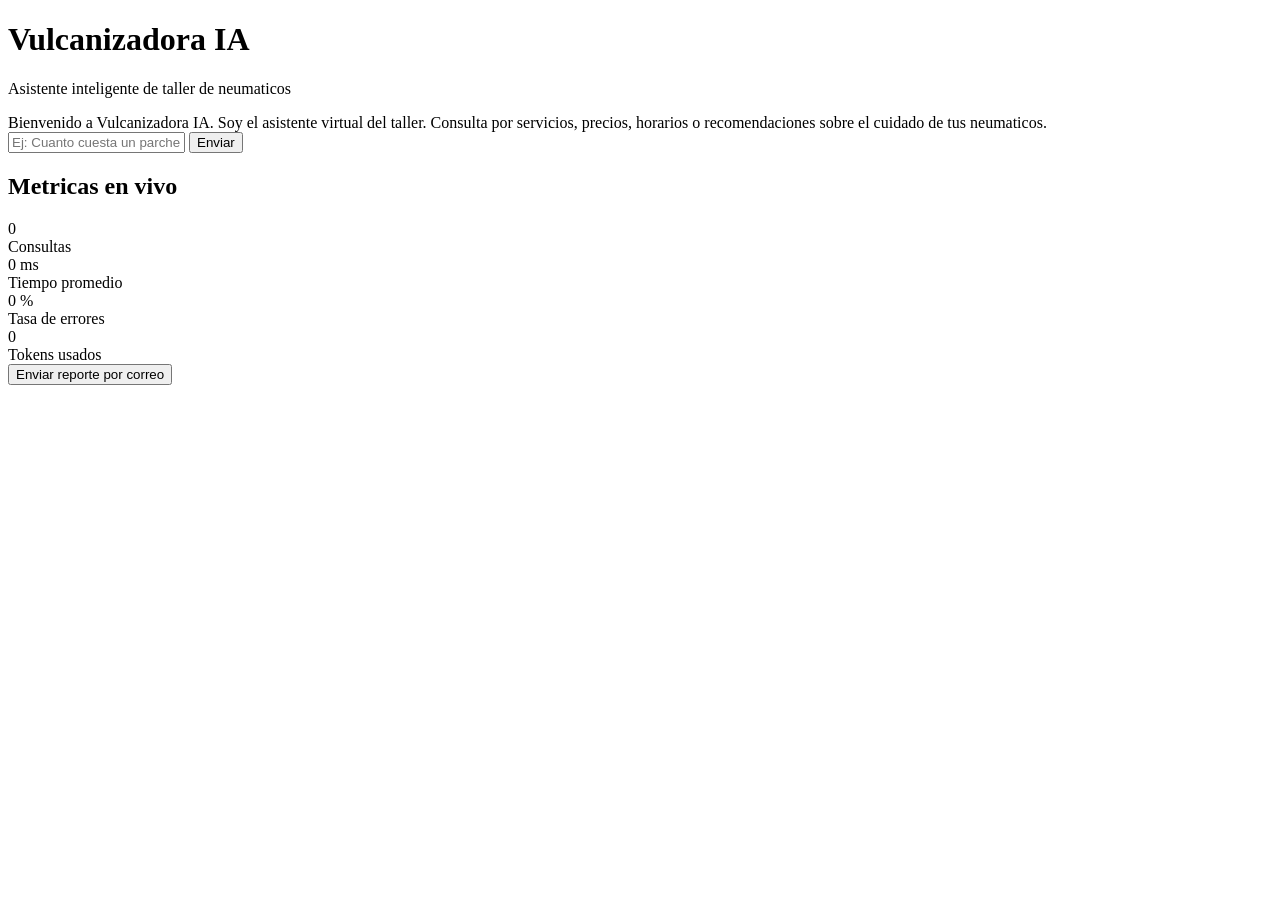
==== templates/index.html @ b13b1f85 "Implementar interfaz web Flask con chat, metricas y envio de reportes" ====
<!DOCTYPE html>
<html lang="es">
<head>
    <meta charset="UTF-8">
    <meta name="viewport" content="width=device-width, initial-scale=1.0">
    <title>Vulcanizadora IA</title>
    <link rel="stylesheet" href="{{ url_for('static', filename='style.css') }}">
</head>
<body>
    <div class="app">
        <header class="app-header">
            <div class="header-content">
                <h1 class="app-title">Vulcanizadora IA</h1>
                <p class="app-subtitle">Asistente inteligente de taller de neumaticos</p>
            </div>
        </header>

        <main class="main-layout">
            <section class="chat-section">
                <div class="chat-messages" id="chatMessages">
                    <div class="message agent">
                        <div class="message-bubble">
                            Bienvenido a Vulcanizadora IA. Soy el asistente virtual del taller.
                            Consulta por servicios, precios, horarios o recomendaciones sobre
                            el cuidado de tus neumaticos.
                        </div>
                    </div>
                </div>

                <div class="chat-input-area">
                    <input
                        type="text"
                        id="mensajeInput"
                        class="chat-input"
                        placeholder="Ej: Cuanto cuesta un parche interno..."
                        autocomplete="off"
                    />
                    <button id="enviarBtn" class="btn btn-primary">Enviar</button>
                </div>
            </section>

            <aside class="metrics-section">
                <h2 class="metrics-title">Metricas en vivo</h2>

                <div class="metrics-grid">
                    <div class="metric-card">
                        <div class="metric-value" id="totalConsultas">0</div>
                        <div class="metric-label">Consultas</div>
                    </div>
                    <div class="metric-card">
                        <div class="metric-value" id="tiempoPromedio">0 ms</div>
                        <div class="metric-label">Tiempo promedio</div>
                    </div>
                    <div class="metric-card">
                        <div class="metric-value" id="tasaErrores">0 %</div>
                        <div class="metric-label">Tasa de errores</div>
                    </div>
                    <div class="metric-card">
                        <div class="metric-value" id="totalTokens">0</div>
                        <div class="metric-label">Tokens usados</div>
                    </div>
                </div>

                <button id="enviarReporteBtn" class="btn btn-secondary">
                    Enviar reporte por correo
                </button>

                <div id="reporteMensaje" class="reporte-mensaje"></div>
            </aside>
        </main>
    </div>

    <script>
        const chatMessages = document.getElementById('chatMessages');
        const mensajeInput = document.getElementById('mensajeInput');
        const enviarBtn = document.getElementById('enviarBtn');
        const enviarReporteBtn = document.getElementById('enviarReporteBtn');
        const reporteMensaje = document.getElementById('reporteMensaje');

        function agregarMensaje(texto, tipo) {
            const div = document.createElement('div');
            div.className = 'message ' + tipo;
            const bubble = document.createElement('div');
            bubble.className = 'message-bubble';
            bubble.textContent = texto;
            div.appendChild(bubble);
            chatMessages.appendChild(div);
            chatMessages.scrollTop = chatMessages.scrollHeight;
        }

        function actualizarMetricas() {
            fetch('/metricas')
                .then(function(r) { return r.json(); })
                .then(function(data) {
                    document.getElementById('totalConsultas').textContent =
                        data.total_peticiones || 0;
                    document.getElementById('tiempoPromedio').textContent =
                        (data.tiempo_promedio_ms || 0) + ' ms';
                    document.getElementById('tasaErrores').textContent =
                        (data.tasa_errores_pct || 0) + ' %';
                    document.getElementById('totalTokens').textContent =
                        data.total_tokens || 0;
                })
                .catch(function(err) {
                    console.error('Error al obtener metricas:', err);
                });
        }

        function enviarMensaje() {
            var mensaje = mensajeInput.value.trim();
            if (!mensaje) return;

            mensajeInput.value = '';
            agregarMensaje(mensaje, 'user');
            enviarBtn.disabled = true;
            enviarBtn.textContent = 'Enviando...';

            fetch('/chat', {
                method: 'POST',
                headers: { 'Content-Type': 'application/json' },
                body: JSON.stringify({ mensaje: mensaje })
            })
                .then(function(r) { return r.json(); })
                .then(function(data) {
                    agregarMensaje(data.respuesta, 'agent');
                    actualizarMetricas();
                })
                .catch(function(err) {
                    agregarMensaje(
                        '[ERROR] No se pudo conectar con el servidor.',
                        'agent'
                    );
                    console.error('Error en /chat:', err);
                })
                .finally(function() {
                    enviarBtn.disabled = false;
                    enviarBtn.textContent = 'Enviar';
                });
        }

        enviarBtn.addEventListener('click', enviarMensaje);
        mensajeInput.addEventListener('keypress', function(e) {
            if (e.key === 'Enter') enviarMensaje();
        });

        enviarReporteBtn.addEventListener('click', function() {
            enviarReporteBtn.disabled = true;
            enviarReporteBtn.textContent = 'Enviando...';
            reporteMensaje.textContent = '';
            reporteMensaje.className = 'reporte-mensaje';

            fetch('/enviar-reporte', {
                method: 'POST',
                headers: { 'Content-Type': 'application/json' }
            })
                .then(function(r) { return r.json(); })
                .then(function(data) {
                    reporteMensaje.textContent = data.mensaje;
                    reporteMensaje.className = 'reporte-mensaje ' +
                        (data.exito ? 'exito' : 'error');
                })
                .catch(function(err) {
                    reporteMensaje.textContent = 'Error de conexion al enviar reporte.';
                    reporteMensaje.className = 'reporte-mensaje error';
                    console.error('Error en /enviar-reporte:', err);
                })
                .finally(function() {
                    enviarReporteBtn.disabled = false;
                    enviarReporteBtn.textContent = 'Enviar reporte por correo';
                });
        });

        actualizarMetricas();
    </script>
</body>
</html>
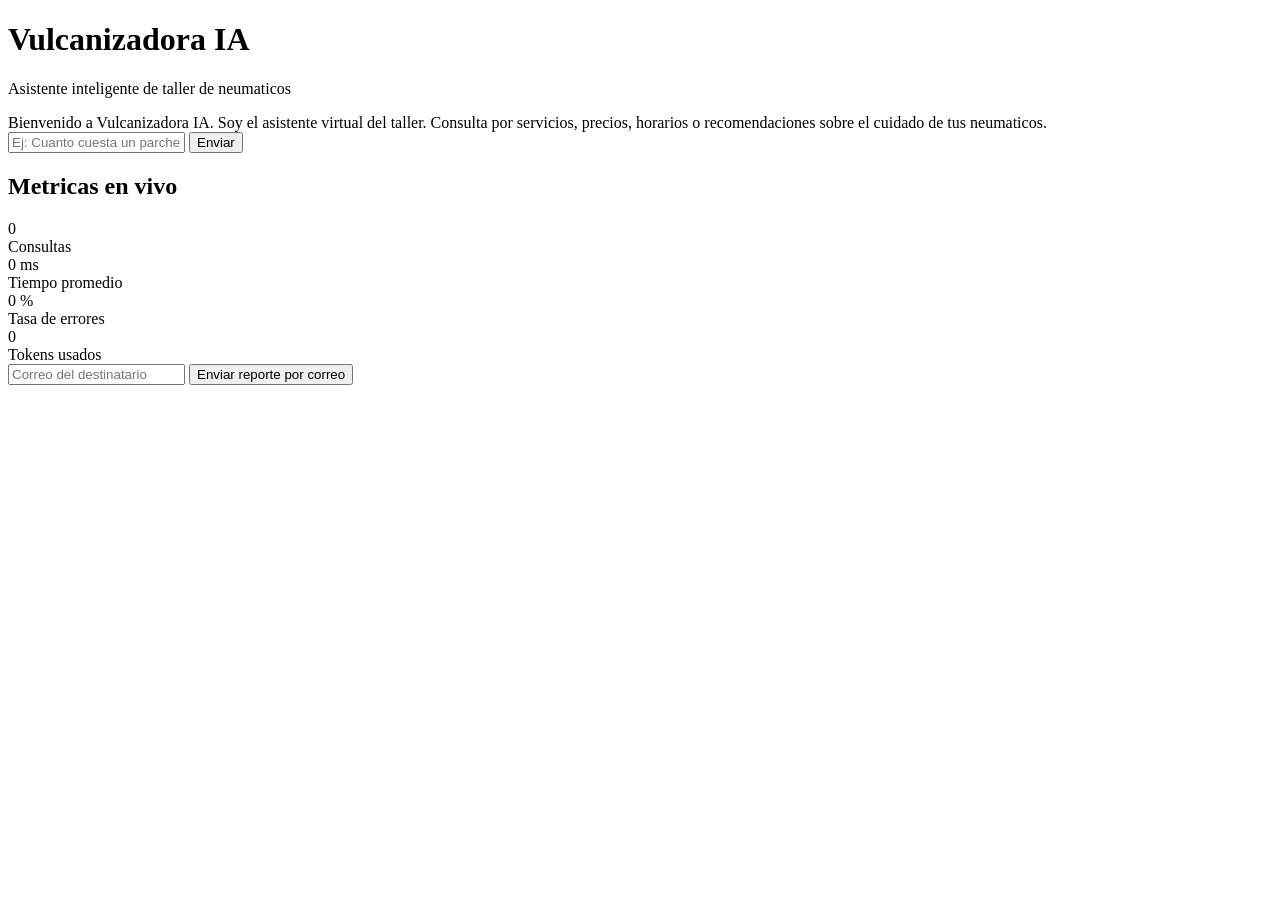
==== commit 8d4b766b: "Actualizacion de app.py" ====
--- a/templates/index.html
+++ b/templates/index.html
@@ -61,6 +61,14 @@
                     </div>
                 </div>
 
+                <input
+                    type="email"
+                    id="correoDestino"
+                    class="email-input"
+                    placeholder="Correo del destinatario"
+                    autocomplete="email"
+                />
+
                 <button id="enviarReporteBtn" class="btn btn-secondary">
                     Enviar reporte por correo
                 </button>
@@ -143,15 +151,34 @@
             if (e.key === 'Enter') enviarMensaje();
         });
 
+        function validarEmail(email) {
+            return /^[a-zA-Z0-9_.%+-]+@[a-zA-Z0-9.-]+\.[a-zA-Z]{2,}$/.test(email);
+        }
+
         enviarReporteBtn.addEventListener('click', function() {
+            var correo = document.getElementById('correoDestino').value.trim();
+            reporteMensaje.className = 'reporte-mensaje';
+
+            if (!correo) {
+                reporteMensaje.textContent = 'Debe ingresar un correo valido';
+                reporteMensaje.className = 'reporte-mensaje error';
+                return;
+            }
+
+            if (!validarEmail(correo)) {
+                reporteMensaje.textContent = 'Debe ingresar un correo valido';
+                reporteMensaje.className = 'reporte-mensaje error';
+                return;
+            }
+
             enviarReporteBtn.disabled = true;
             enviarReporteBtn.textContent = 'Enviando...';
             reporteMensaje.textContent = '';
-            reporteMensaje.className = 'reporte-mensaje';
 
             fetch('/enviar-reporte', {
                 method: 'POST',
-                headers: { 'Content-Type': 'application/json' }
+                headers: { 'Content-Type': 'application/json' },
+                body: JSON.stringify({ correo_destino: correo })
             })
                 .then(function(r) { return r.json(); })
                 .then(function(data) {
